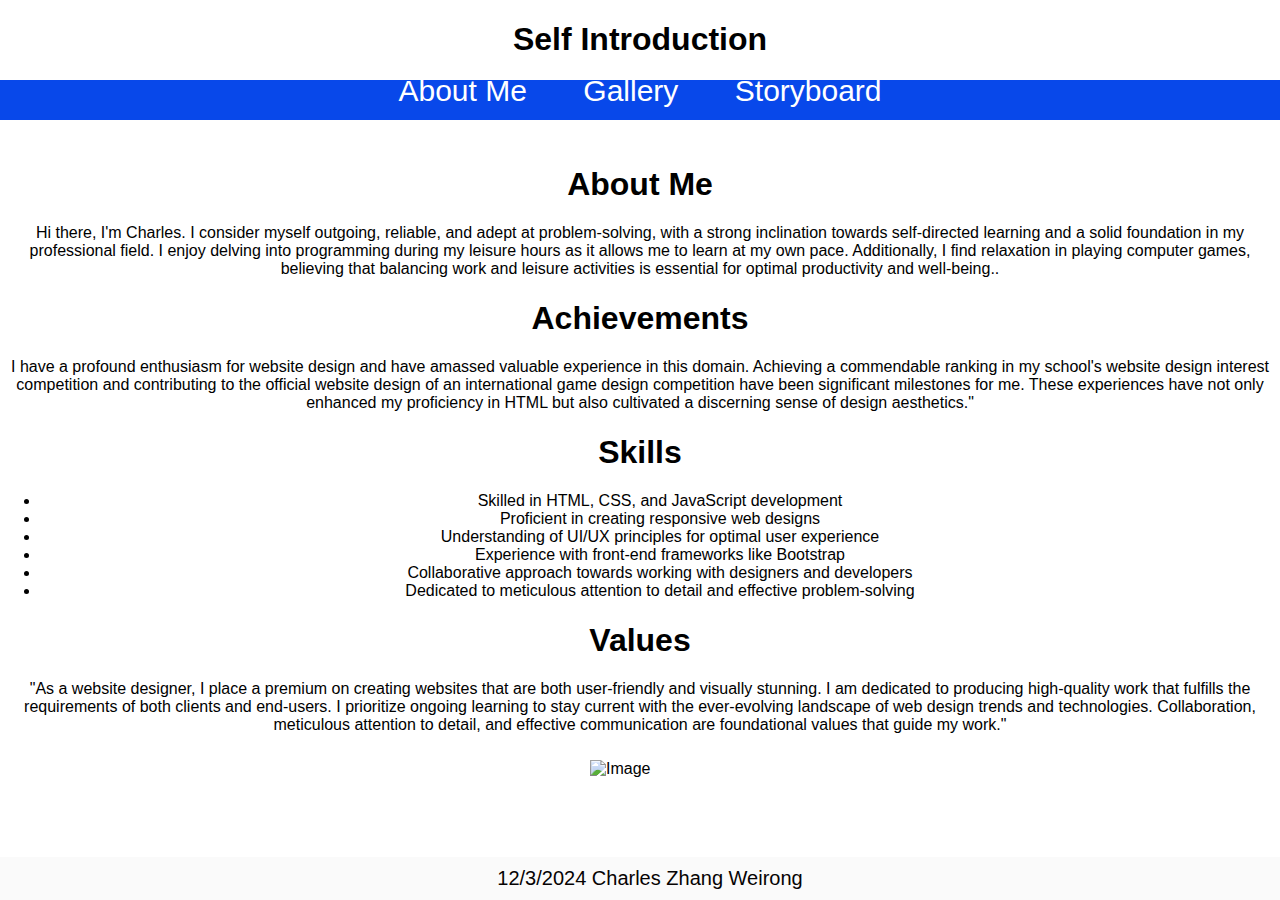
==== index.html @ 84746341 "Add files via upload" ====
<!DOCTYPE html>
<html>
 <div class="centered-text">
  <h1>Self Introduction</h1>
</div>
  
<head>
  <meta charset="UTF-8">
  <meta http-equiv="X-UA-Compatible" content="IE=edge">
  <meta name="viewport" content="width=device-width, initial-scale=1.0">
  <title>My Self Introduction</title>
  <link rel="stylesheet" type="text/css" href="styles.css">
</head>
<body>
  <header>
    

  </header>

  <nav>
    <ul class="navbar">
      <li><a href="index.html">About Me</a></li>
      <li><a href="gallery.html">Gallery</a></li>
      <li><a href="Storyboard.html">Storyboard</a></li>
    </ul>
  </nav>

  <div class="content"> 
    <section id="about">
      <div class="centered-text">
        <h1>About Me</h1>
        <p>Hi there, I'm Charles. I consider myself outgoing, reliable, and adept at problem-solving, with a strong inclination towards self-directed learning and a solid foundation in my professional field. I enjoy delving into programming during my leisure hours as it allows me to learn at my own pace. Additionally, I find relaxation in playing computer games, believing that balancing work and leisure activities is essential for optimal productivity and well-being..</p>
        <h1>Achievements</h1>
        <p>I have a profound enthusiasm for website design and have amassed valuable experience in this domain. Achieving a commendable ranking in my school's website design interest competition and contributing to the official website design of an international game design competition have been significant milestones for me. These experiences have not only enhanced my proficiency in HTML but also cultivated a discerning sense of design aesthetics."</p>
      </div>
    </section>

    <section id="skills">
      <div class="centered-text">
        <h1>Skills</h1>
          <ul>
            <li>Skilled in HTML, CSS, and JavaScript development</li>
            <li>Proficient in creating responsive web designs</li>
            <li>Understanding of UI/UX principles for optimal user experience</li>
            <li>Experience with front-end frameworks like Bootstrap</li>
            <li>Collaborative approach towards working with designers and developers</li>
            <li>Dedicated to meticulous attention to detail and effective problem-solving</li>
          </ul>
 
      </div>
    </section>

    <section id="values">
      <div class="centered-text">
        <h1>Values</h1>
        <p>"As a website designer, I place a premium on creating websites that are both user-friendly and visually stunning. I am dedicated to producing high-quality work that fulfills the requirements of both clients and end-users. I prioritize ongoing learning to stay current with the ever-evolving landscape of web design trends and technologies. Collaboration, meticulous attention to detail, and effective communication are foundational values that guide my work."</p>
      </div>
    </section>

    <div class="image-gallery">
      <img src="img/11.jpg" alt="Image">
    </div>
  </div>

  <footer>
    12/3/2024 Charles Zhang Weirong
  </footer>
</body>
</html>
---- styles.css ----
.image-container {
	display: flex;
	justify-content: space-around; /* Adjust this value based on your preference */
	align-items: center;
	flex-wrap: wrap;
  }
  
  .image-container img,
  .image-container video {
	margin: 10px;
  }
  
.centered-text {
	text-align: center;
  }
  
/* General styles */
body {
    margin: 0;
    padding: 0;
    font-family: Arial, sans-serif;
    background-color: #ffffff;
}

/* Header styles */
header {
    background-color: #0848ea;
    padding: 20px;
    text-align: left;
    color: #120e0e;
}

/* Additional header class */
.header {
    background-color: #ffffff;
    padding: 10px;
    text-align: left;
    color: #0e0b0b;
    text-indent: 20px;
}

/* Top navigation styles */
.navbar a {
    float: left;
    display: block;
    color: #fffdfd;
    text-align: left;
    padding: 14px 16px;
    text-decoration: none;
}

/* Content styles */
.content {
    margin-top: 40px;
}

/* Navbar styles */
.navbar {
    list-style-type: none;
    margin: 0;
    padding: 0;
    overflow: hidden;
    text-align: center;
    margin-top: -60px;
}

.navbar li {
    display: inline-block;
    margin: 0 10px;
}

.navbar a {
    color: #fff;
    text-decoration: none;
    font-size: 30px;
}

.sitemap {
    list-style-type: none;
}

/* Centered text class */
.centered-text {
    text-align: center;
}

/* Image gallery styles */
.image-gallery {
    display: flex;
    justify-content: center;
    flex-wrap: wrap;
    margin-top: 10px;
	
}

.image-gallery img {
    width: 100px;
    height: 100px;
    margin: 10px;
    object-fit: cover;
}

/* Centered container class */
.container {
    display: flex;
    justify-content: center;
    align-items: center;
    height: 425px;
}

/* Footer styles */
footer {
    position: fixed;
    left: 0;
    bottom: 0;
    width: 100%;
    background-color: #fafafa;
    color: #060303;
    padding: 10px;
    text-align: center;
    font-size: 20px;
}
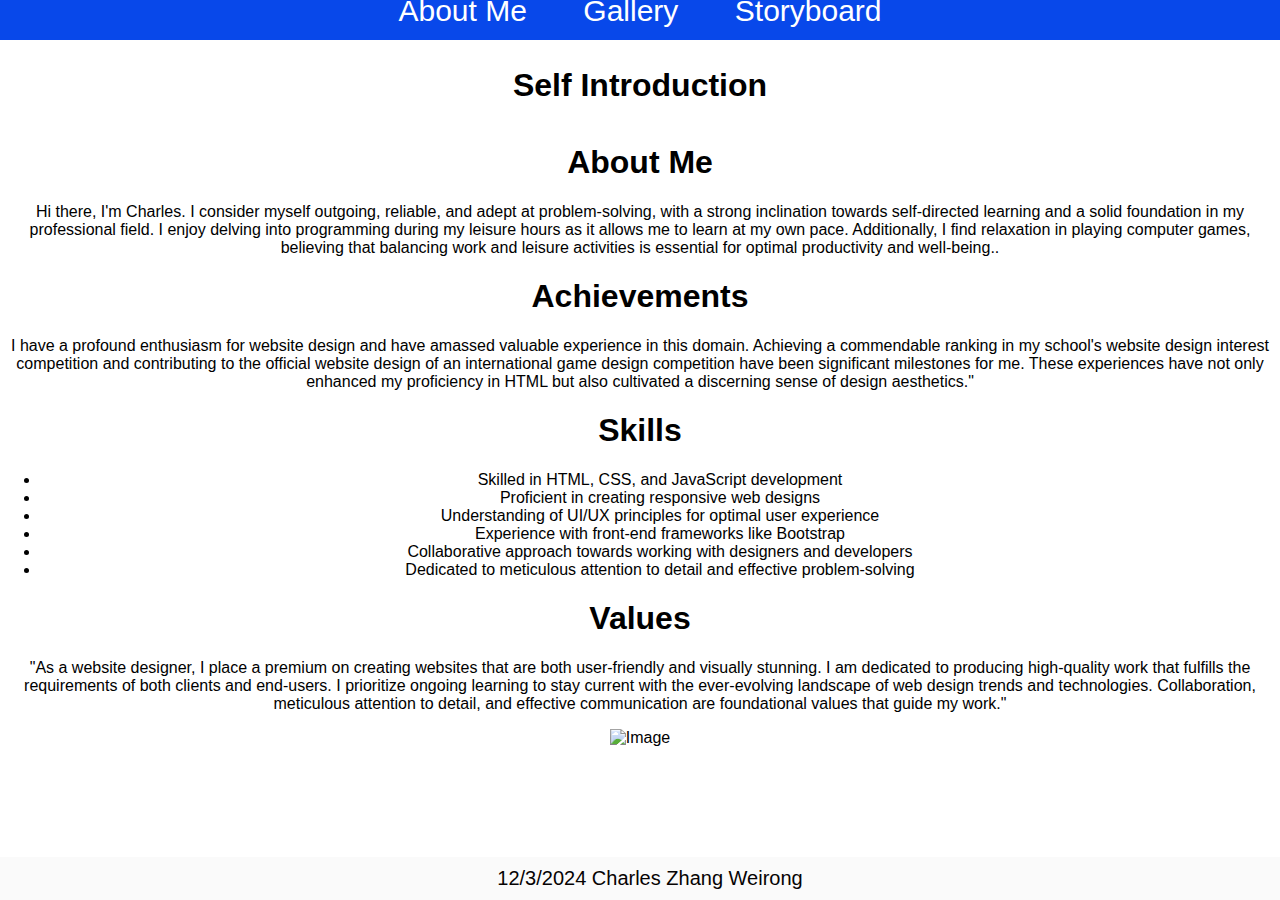
==== commit cac860aa: "Add files via upload" ====
--- a/index.html
+++ b/index.html
@@ -1,9 +1,5 @@
 <!DOCTYPE html>
 <html>
- <div class="centered-text">
-  <h1>Self Introduction</h1>
-</div>
-  
 <head>
   <meta charset="UTF-8">
   <meta http-equiv="X-UA-Compatible" content="IE=edge">
@@ -13,8 +9,6 @@
 </head>
 <body>
   <header>
-    
-
   </header>
 
   <nav>
@@ -24,6 +18,10 @@
       <li><a href="Storyboard.html">Storyboard</a></li>
     </ul>
   </nav>
+
+  <div class="centered-text">
+    <h1>Self Introduction</h1>
+  </div>
 
   <div class="content"> 
     <section id="about">
@@ -46,7 +44,6 @@
             <li>Collaborative approach towards working with designers and developers</li>
             <li>Dedicated to meticulous attention to detail and effective problem-solving</li>
           </ul>
- 
       </div>
     </section>
 
@@ -58,7 +55,7 @@
     </section>
 
     <div class="image-gallery">
-      <img src="img/11.jpg" alt="Image">
+      <img src="images/11.jpg" alt="Image">
     </div>
   </div>
 
--- a/styles.css
+++ b/styles.css
@@ -5,7 +5,7 @@
 	flex-wrap: wrap;
   }
   
-  .image-container img,
+  .image-container images,
   .image-container video {
 	margin: 10px;
   }
@@ -93,7 +93,7 @@
 	
 }
 
-.image-gallery img {
+.image-gallery images {
     width: 100px;
     height: 100px;
     margin: 10px;
